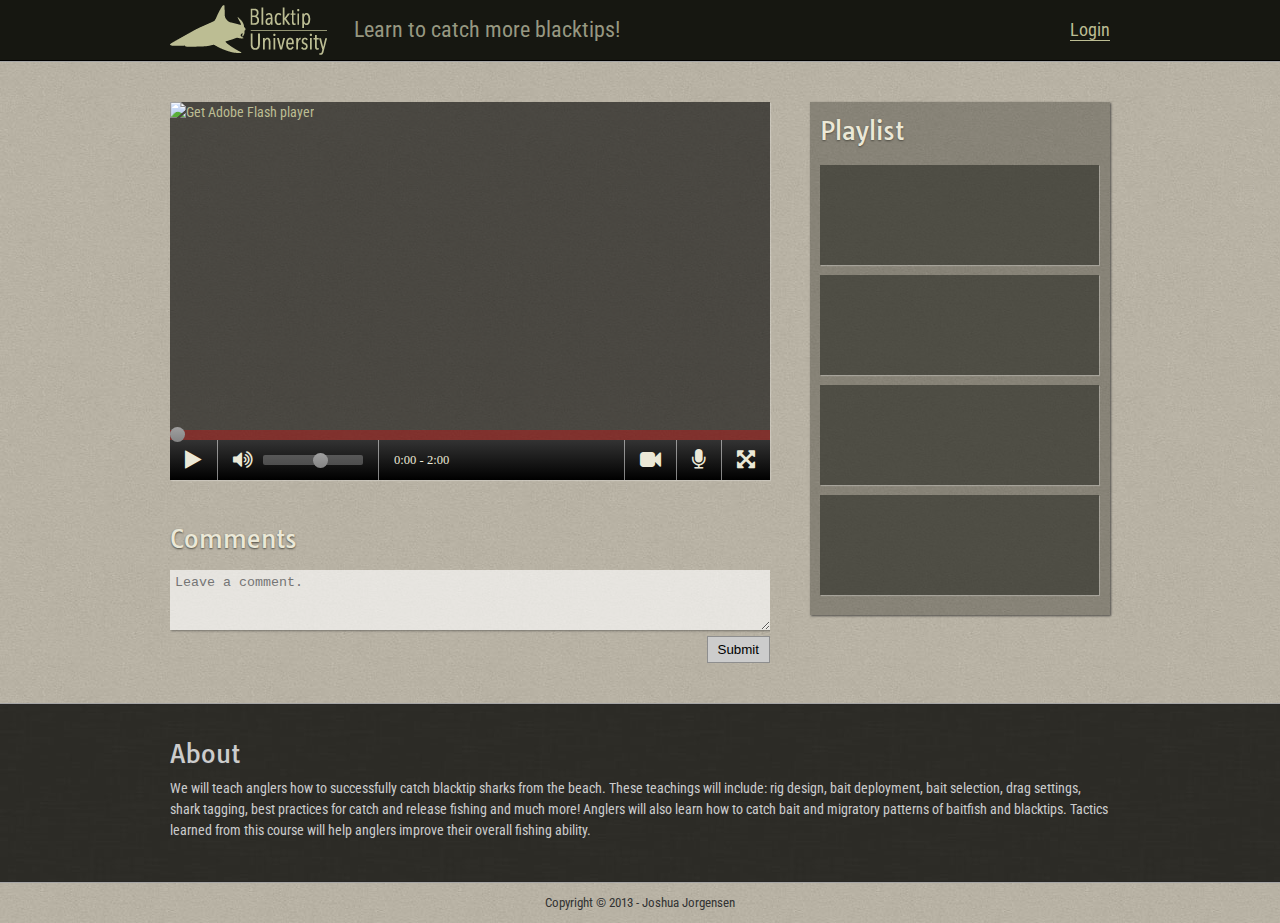
==== lab4/index.html @ f596775e "lab4 sms" ====
<!DOCTYPE html>
<html lang="en">
<head>
	<!-- Mobile -->
	<meta name="viewport" content="width=device-width, initial-scale=1, maximum-scale=1" />

	<title>Blacktip University | SMS</title>
	<meta charset="utf-8"/>
	<meta name="description" content="" />
	<meta name="keywords" content="" />

	<!-- Google Web Fonts -->
	<link href='http://fonts.googleapis.com/css?family=Tauri|Roboto+Condensed:400,300' rel='stylesheet' type='text/css' />

	<!-- Favicon -->
	<link rel="shortcut icon" href="images/favicon.ico" />

	<!-- CSS -->
	<link rel="stylesheet" href="css/main.css" />
	<link rel="stylesheet" href="css/font-awesome.css" />
</head>

<body>
	<header>
		<div class="wrapper">
			<a href="index.html" title="#"><h1>Blacktip University</h1></a>
			<ul>
				<li><a href="login.html">Login</a></li>
				<li>Learn to catch more blacktips!</li>
			</ul>

		</div>
	</header>

	<div id="main_content">

		<div class="light_bg">
			<div class="wrapper">

<!-- Video Player Begins -->
				<section id="video_player">

					<div style="width: 600px; height: 378px;">
						<div id="flashContent">
							<script type="text/javascript">
				                var pageHost = ((document.location.protocol == "https:") ? "https://" : "http://");
				                document.write("<a href='http://www.adobe.com/go/getflashplayer'><img src='" + pageHost + "www.adobe.com/images/shared/download_buttons/get_flash_player.gif' alt='Get Adobe Flash player' /></a>" );
				            </script>
				        </div>
			   		</div>

					<div id="seek_bar"><span></span></div>

					<ul>
						<li id="playButton"><span class="fa fa-play"></span></li>
						<li>
							<span class="fa fa-volume-up"></span>
							<span id="volume_bar"></span>
							<span id="volume_slider"></span>
						</li>
						<li>0:00 - 2:00</li>
						<li><span class="fa fa-arrows-alt "></span></li>
						<li><span class="fa fa-microphone"></span></li>
						<li><span class="fa fa-video-camera"></span></li>
					</ul>

				</section>
<!-- Video Player Ends -->

				<aside>
					<div id="playlist">
						<h2>Playlist</h2>
						<ul>
							<li></li>
							<li></li>
							<li></li>
							<li></li>
						</ul>
					</div>
				</aside>

				<div id="comments">
					<h2>Comments</h2>
					<form>
						<textarea maxlength="200" placeholder="Leave a comment."></textarea>
						<button>Submit</button>
					</form>
				</div>
			</div>
		</div>

		<div class="dark_bg">
			<div class="wrapper">

				<h2>About</h2>
				<p>We will teach anglers how to successfully catch blacktip sharks from the beach. These teachings will include: rig design, bait deployment, bait selection, drag settings, shark tagging, best practices for catch and release fishing and much more! Anglers will also learn how to catch bait and migratory patterns of baitfish and blacktips. Tactics learned from this course will help anglers improve their overall fishing ability.</p>

			</div>
		</div>

	</div><!-- main_content -->

	<footer>
		<p>Copyright &copy; 2013 - Joshua Jorgensen</p>
	</footer>

</body>

<!-- ============== Javascript ============== -->

<!-- jQuery -->
<script type="text/javascript" src="http://ajax.googleapis.com/ajax/libs/jquery/1.8.0/jquery.min.js"></script>

<!-- SMS Scripts -->
<script type="text/javascript" src="js/swfobject.js"></script>
<script type="text/javascript" src="js/sms_setup.js"></script>

<!-- Main -->
<script type="text/javascript" src="js/main.js"></script>

<!--[if lte IE 8]>
<script src="js/html5shiv.js"></script>
<script src="http://ie7-js.googlecode.com/svn/version/2.1(beta4)/IE8.js"></script>
<![endif]-->

</html>
---- lab4/css/main.css ----
/*---------- Reset ----------*/

html, body, div, span, object, iframe,
h1, h2, h3, h4, h5, h6, p, blockquote, pre,
a, abbr, acronym, address, cite, code,
del, dfn, em, img, ins, samp,
small, strike, strong, sub, sup, tt, var,
b, i, dl, dt, dd, ol, ul, li,
fieldset, form, label, legend,
table, caption, tbody, tfoot, thead, tr, th, td,
article, aside, canvas, details, embed, 
figure, figcaption, footer, header, hgroup, 
menu, nav, section, summary, audio, video {
	margin: 0;
	padding: 0;
	border: 0;
	font-size: 100%;
	font: inherit;
	vertical-align: baseline;
}

/* HTML5 display-role reset for older browsers */
article, aside, details, figcaption, figure, 
footer, header, hgroup, menu, nav, section {
	display: block;
}

ol, ul {
	list-style: none;
}

table {
	border-collapse: collapse;
	border-spacing: 0;
}

img {
	max-width: 100%;
}

a:hover, 
button:hover,
#video_player li span {
	cursor: pointer;
}

/*---------- Link Reset ----------*/

a:link,
a:visited,
a:hover,
a:active {
	text-decoration: none;
	border-bottom-width: 1px;
	border-bottom-style: solid;
}

a:link,
a:visited {
	border-bottom-color: #BCBD93;
	color: #BCBD93;
}

a:hover {
	border-bottom-color: #7fadcc;
	color: #7fadcc;
}

/*---------- Basic Elements ----------*/

body {
	font: 62.5%/1.5 'Roboto Condensed', sans-serif;
	-webkit-text-size-adjust: none; /* Prevents the browser from changing the font size */
	background: url('../images/sandpaper.jpg');
	color: #EBE8D7;
}

a [href="index.html"] {
	border: none;
}

h1 {
	text-indent: 100%;
	white-space: nowrap;
	overflow: hidden;
	background: url('../images/logo.png') no-repeat;
	width: 157px;
	height: 50px;
	position: absolute;
	top: 5px;
}

h2 {
	font-size: 1.8em; /* 35px / 14px */
	font-family: 'Tauri', sans-serif;
	text-shadow: 0 1px 2px #4d4b42;
	-moz-text-shadow: 0 1px 2px #4d4b42;
	color: #EBE8D7;
	margin-bottom: 5px;
}

h3 {
	font-size: 2em; /* 18px / 14px */
	margin-bottom: 10px;
	color: #A6C2C5;
	text-shadow: 0 1px 1px #0b0c0d;
	-moz-text-shadow: 0 1px 1px #0b0c0d;
}

p {
	margin-bottom: 12px;
}

/*---------- Wrappers ----------*/

.wrapper {
	max-width: 940px;
	margin: 0 auto;
	overflow: hidden;
	padding: 0 10px;
}

/*---------- Header ----------*/

header {
	height: 60px;
	background: #161711;
	position: relative;
	border-bottom: 1px solid #000;
}

header ul {
	overflow: hidden;
	color: #979881;
	font-size: 2.2em; /* 22px / 10/x */
	font-family: 'Roboto Condensed', sans-serif;
}

header li {
	float: right;
	height: 60px;
	line-height: 60px;
}

header li:first-child {
	margin-left: 450px;
	font-size: 0.8em; /* 22px / 10/x */
}


/*---------- Main Content ----------*/

#main_content {
	padding-top: 10px;
	font-size: 1.4em; /* 14px / 10px */
	border-top: 1px solid #a6a6a6;
}

#main_content .wrapper {
	padding-top: 30px;
	padding-bottom: 40px;
}

.dark_bg, .light_bg {
	width: 100%;
	border-bottom: 1px solid #a6a6a6;
}

.light_bg p {
	text-shadow: 0 1px 1px #4d4b42;
	-moz-text-shadow: 0 1px 1px #4d4b42;
}

.dark_bg {
	background: url('../images/wash_wall.jpg');
	color: #cccccc;
	border-top: 1px solid #292826;
	border-bottom: 1px solid #292826;
}

.dark_bg h2 {
	color: #cccccc;
}

.dark_bg h2,
.dark_bg p {
	text-shadow: 0 1px 2px #313233;
	-moz-text-shadow: 0 1px 2px #313233;
}

.dark_bg a:link,
.dark_bg a:visited {
	text-shadow: 0 1px 1px #4d4d4d;
	-moz-text-shadow: 0 1px 1px #4d4d4d;
}

.dark_bg p:last-child {
	margin: 0;
}

section, #comments {
	float: left;
	margin-right: 40px;
	width: 600px;
	margin-top: 0;
}

#comments h2 {
	font-size: 1.8em;
	margin-bottom: 12px;
}

aside {
	max-width: 300px;
	float: right;
	min-height: 500px;
}

aside h2 {
	font-size: 1.8em;
	margin-bottom: 15px;
}

section h2 {
	margin-bottom: 15px;
}

section p {
	font-size: 1.28571428571em; /* 18px / 14px */
}


/*---------- Video Player ----------*/

#video_player {
	background: rgba(0, 0, 0, 0.6);
	/*background: url('../images/main_video.jpg');*/
	min-height: 378px;
	-webkit-box-shadow: 1px 1px 1px rgba(255, 255, 255, 0.25);
	-moz-box-shadow:    1px 1px 1px rgba(255, 255, 255, 0.25);
	box-shadow:         1px 1px 1px rgba(255, 255, 255, 0.25);
	position: relative;
}

#video_player a {
	border: none;
}

#seek_bar {
	position: absolute;
	bottom: 40px;
	width: 100%;
	background: rgba(255, 0, 0, 0.3);
	height: 10px;
}

#seek_bar span {
	width: 15px;
	height: 15px;
	border-radius: 10px;
	position: absolute;
	z-index: 10;
	bottom: -2px;
	background: rgb(160,160,160);
	background: -moz-linear-gradient(top, rgba(160,160,160,1) 0%, rgba(132,132,132,1) 100%);
	background: -webkit-gradient(linear, left top, left bottom, color-stop(0%,rgba(160,160,160,1)), color-stop(100%,rgba(132,132,132,1)));
	background: -webkit-linear-gradient(top, rgba(160,160,160,1) 0%,rgba(132,132,132,1) 100%);
	background: -o-linear-gradient(top, rgba(160,160,160,1) 0%,rgba(132,132,132,1) 100%);
	background: -ms-linear-gradient(top, rgba(160,160,160,1) 0%,rgba(132,132,132,1) 100%);
	background: linear-gradient(to bottom, rgba(160,160,160,1) 0%,rgba(132,132,132,1) 100%);
}

#video_player ul {
	overflow: hidden;
	position: absolute;
	bottom: 0;
	background: #000;
	width: 100%;
	background: rgb(51,51,51);
	background: -moz-linear-gradient(top, rgba(51,51,51,1) 0%, rgba(0,0,0,1) 100%);
	background: -webkit-gradient(linear, left top, left bottom, color-stop(0%,rgba(51,51,51,1)), color-stop(100%,rgba(0,0,0,1)));
	background: -webkit-linear-gradient(top, rgba(51,51,51,1) 0%,rgba(0,0,0,1) 100%);
	background: -o-linear-gradient(top, rgba(51,51,51,1) 0%,rgba(0,0,0,1) 100%);
	background: -ms-linear-gradient(top, rgba(51,51,51,1) 0%,rgba(0,0,0,1) 100%);
	background: linear-gradient(to bottom, rgba(51,51,51,1) 0%,rgba(0,0,0,1) 100%);
}

#video_player li {
	float: left;
	padding: 5px 15px;
	height: 30px;
	line-height: 30px;
	font-size: 1.5em;
	font-family: "times new roman", serif;
	border-right: 1px solid rgba(255, 255, 255, 0.5);
}

#video_player li span:hover {
	color: #7fadcc;
}

#video_player li:nth-child(2)  {
	position: relative;
	width: 100px;
	padding-right: 45px;
}

#video_player #volume_bar {
	height: 10px;
	background: rgba(255, 255, 255, 0.25);
	width: 100px;
	position: absolute;
	bottom: 15px;
	border-radius: 2px;
	margin-left: 10px;
}

#video_player #volume_slider {
	width: 15px;
	height: 15px;
	border-radius: 10px;
	position: absolute;
	z-index: 12;
	bottom: 12px;
	right: 50px;
	background: rgb(160,160,160);
	background: -moz-linear-gradient(top, rgba(160,160,160,1) 0%, rgba(132,132,132,1) 100%);
	background: -webkit-gradient(linear, left top, left bottom, color-stop(0%,rgba(160,160,160,1)), color-stop(100%,rgba(132,132,132,1)));
	background: -webkit-linear-gradient(top, rgba(160,160,160,1) 0%,rgba(132,132,132,1) 100%);
	background: -o-linear-gradient(top, rgba(160,160,160,1) 0%,rgba(132,132,132,1) 100%);
	background: -ms-linear-gradient(top, rgba(160,160,160,1) 0%,rgba(132,132,132,1) 100%);
	background: linear-gradient(to bottom, rgba(160,160,160,1) 0%,rgba(132,132,132,1) 100%);
}

#video_player li:nth-child(3) {
	font-size: 0.9em;
	border: none;
}

#video_player li:nth-child(4),
#video_player li:nth-child(5),
#video_player li:nth-child(6) {
	border: none;
	float: right;
	border-left: 1px solid rgba(255, 255, 255, 0.5);
}


/*---------- Playlist ----------*/

#playlist {
	padding: 10px;
	background: rgba(22, 23, 17, 0.3);
	width: 280px;
	-webkit-box-shadow: 1px 1px 2px rgba(50, 50, 50, 0.8);
	-moz-box-shadow:    1px 1px 2px rgba(50, 50, 50, 0.8);
	box-shadow:         1px 1px 2px rgba(50, 50, 50, 0.8);
}

#playlist ul {
	overflow: hidden;
}

#playlist li {
	background: rgba(22, 23, 17, 0.5);
	min-height: 100px;
	margin-bottom: 10px;
	width: 279px;
	-webkit-box-shadow: 1px 1px 1px rgba(255, 255, 255, 0.25);
	-moz-box-shadow:    1px 1px 1px rgba(255, 255, 255, 0.25);
	box-shadow:         1px 1px 1px rgba(255, 255, 255, 0.25);
}


/*---------- Comments ----------*/

#comments {
	margin-top: 40px;
	min-height: 100px;
	clear: left;
}


/*---------- Form Elements ----------*/

form {
	overflow: hidden;
}

textarea{
	padding: 5px;
	width: 590px;
	border: none;
	background: rgba(255, 255, 255, 0.65);
	min-height: 50px;
	-webkit-box-shadow: 1px 1px 2px rgba(50, 50, 50, 0.5);
	-moz-box-shadow:    1px 1px 2px rgba(50, 50, 50, 0.5);
	box-shadow:         1px 1px 2px rgba(50, 50, 50, 0.5);
}

button {
	border: 1px solid rgba(0, 0, 0, 0.3);
	padding: 5px 10px;
	float: right;
	background: #cccccc;
	margin: 0;
}

button:hover {
	background: #bfbfbf;
}


/*---------- Footer ----------*/

footer {
	padding: 20px 0;
	text-align: center;
	border-top: 1px solid #a6a6a6;
	font-size: 1.3em; /* 14px / 10px */
	line-height: 0;
	color: #333333;
}

footer p {
	margin: 0;
}
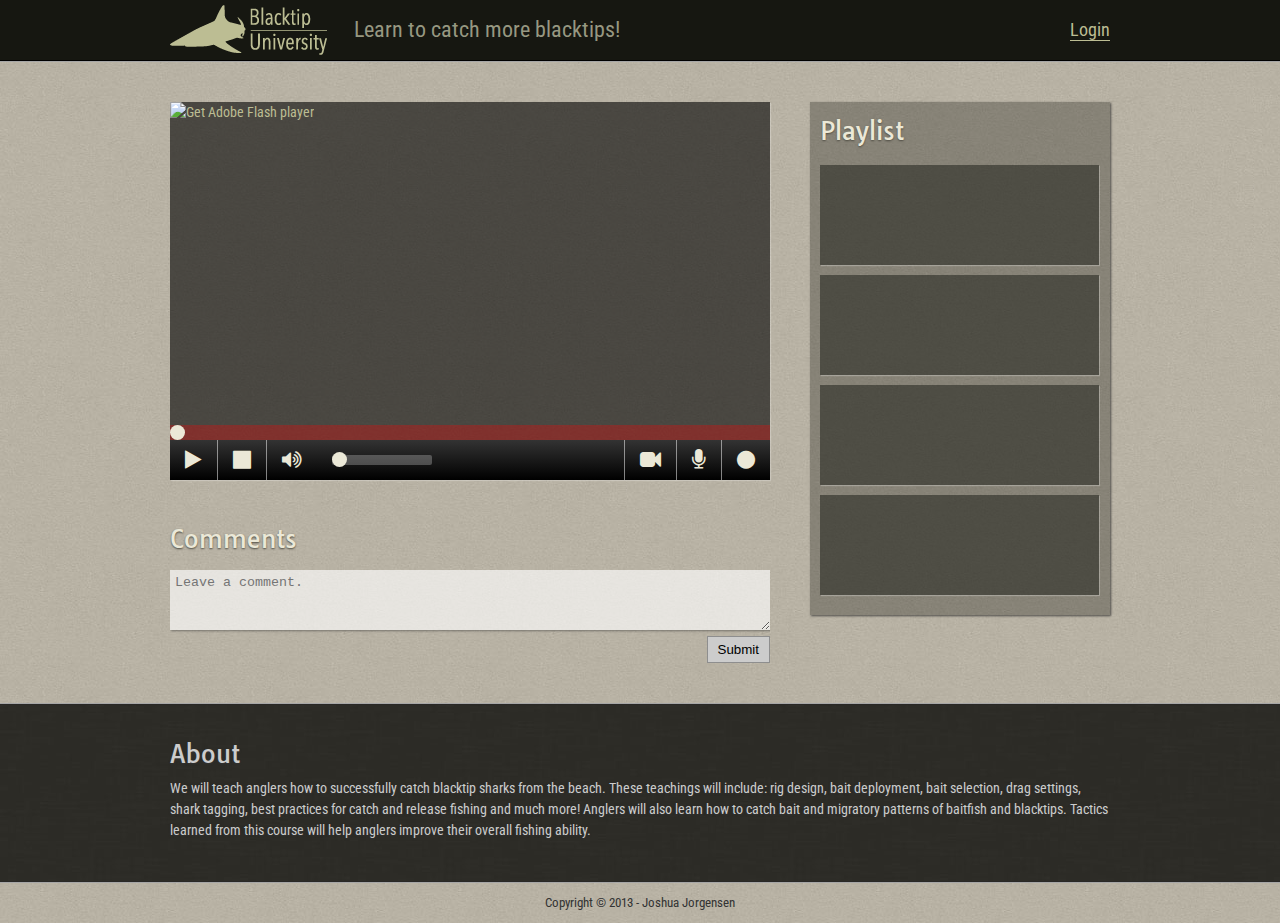
==== commit 7abb39e2: "lab4" ====
--- a/lab4/index.html
+++ b/lab4/index.html
@@ -18,6 +18,7 @@
 	<!-- CSS -->
 	<link rel="stylesheet" href="css/main.css" />
 	<link rel="stylesheet" href="css/font-awesome.css" />
+	<link href="css/ui-lightness/jquery-ui-1.10.3.custom.css" rel="stylesheet">
 </head>
 
 <body>
@@ -40,7 +41,7 @@
 <!-- Video Player Begins -->
 				<section id="video_player">
 
-					<div style="width: 600px; height: 378px;">
+					<div style="width: 600px; height: 338px;">
 						<div id="flashContent">
 							<script type="text/javascript">
 				                var pageHost = ((document.location.protocol == "https:") ? "https://" : "http://");
@@ -49,19 +50,22 @@
 				        </div>
 			   		</div>
 
-					<div id="seek_bar"><span></span></div>
+			   		<ul id="cameraList"></ul>
+			   		<ul id="microphoneList"></ul>
 
-					<ul>
-						<li id="playButton"><span class="fa fa-play"></span></li>
+					<div id="seek_bar"><span id="seek_bar_handle"></span></div>
+
+					<ul id="videoControls">
+						<li id="playButton"><span id="playPause" class="fa fa-play"></span></li>
+						<li id="stopButton"><span class="fa fa-stop"></span></li>
+						<li><span id="volume_icon" class="fa fa-volume-up"></span></li>
 						<li>
-							<span class="fa fa-volume-up"></span>
 							<span id="volume_bar"></span>
 							<span id="volume_slider"></span>
 						</li>
-						<li>0:00 - 2:00</li>
-						<li><span class="fa fa-arrows-alt "></span></li>
-						<li><span class="fa fa-microphone"></span></li>
-						<li><span class="fa fa-video-camera"></span></li>
+						<li id="record"><span class="fa fa-circle"></span></li>
+						<li id="microphone"><span class="fa fa-microphone"></span></li>
+						<li id="camera"><span class="fa fa-video-camera"></span></li>
 					</ul>
 
 				</section>
@@ -111,6 +115,9 @@
 <!-- jQuery -->
 <script type="text/javascript" src="http://ajax.googleapis.com/ajax/libs/jquery/1.8.0/jquery.min.js"></script>
 
+<!-- jQuery Ui -->
+<script type="text/javascript" src="js/jquery-ui-1.10.3.custom.js"></script>
+
 <!-- SMS Scripts -->
 <script type="text/javascript" src="js/swfobject.js"></script>
 <script type="text/javascript" src="js/sms_setup.js"></script>
--- a/lab4/css/main.css
+++ b/lab4/css/main.css
@@ -249,9 +249,11 @@
 #seek_bar {
 	position: absolute;
 	bottom: 40px;
-	width: 100%;
+	width: 600px;
 	background: rgba(255, 0, 0, 0.3);
-	height: 10px;
+	height: 15px;
+	border-radius: 0;
+	border: none !important;
 }
 
 #seek_bar span {
@@ -260,14 +262,8 @@
 	border-radius: 10px;
 	position: absolute;
 	z-index: 10;
-	bottom: -2px;
-	background: rgb(160,160,160);
-	background: -moz-linear-gradient(top, rgba(160,160,160,1) 0%, rgba(132,132,132,1) 100%);
-	background: -webkit-gradient(linear, left top, left bottom, color-stop(0%,rgba(160,160,160,1)), color-stop(100%,rgba(132,132,132,1)));
-	background: -webkit-linear-gradient(top, rgba(160,160,160,1) 0%,rgba(132,132,132,1) 100%);
-	background: -o-linear-gradient(top, rgba(160,160,160,1) 0%,rgba(132,132,132,1) 100%);
-	background: -ms-linear-gradient(top, rgba(160,160,160,1) 0%,rgba(132,132,132,1) 100%);
-	background: linear-gradient(to bottom, rgba(160,160,160,1) 0%,rgba(132,132,132,1) 100%);
+	top: 0 !important;
+	background: #EBE8D7 !important;
 }
 
 #video_player ul {
@@ -291,7 +287,7 @@
 	height: 30px;
 	line-height: 30px;
 	font-size: 1.5em;
-	font-family: "times new roman", serif;
+	/*font-family: "times new roman", serif;*/
 	border-right: 1px solid rgba(255, 255, 255, 0.5);
 }
 
@@ -299,10 +295,15 @@
 	color: #7fadcc;
 }
 
-#video_player li:nth-child(2)  {
+#video_player li:nth-child(3)  {
+	border: none;
+}
+
+#video_player li:nth-child(4)  {
 	position: relative;
 	width: 100px;
 	padding-right: 45px;
+	border: none;
 }
 
 #video_player #volume_bar {
@@ -312,7 +313,7 @@
 	position: absolute;
 	bottom: 15px;
 	border-radius: 2px;
-	margin-left: 10px;
+	/*margin-left: 10px;*/
 }
 
 #video_player #volume_slider {
@@ -321,28 +322,65 @@
 	border-radius: 10px;
 	position: absolute;
 	z-index: 12;
-	bottom: 12px;
-	right: 50px;
-	background: rgb(160,160,160);
-	background: -moz-linear-gradient(top, rgba(160,160,160,1) 0%, rgba(132,132,132,1) 100%);
-	background: -webkit-gradient(linear, left top, left bottom, color-stop(0%,rgba(160,160,160,1)), color-stop(100%,rgba(132,132,132,1)));
-	background: -webkit-linear-gradient(top, rgba(160,160,160,1) 0%,rgba(132,132,132,1) 100%);
-	background: -o-linear-gradient(top, rgba(160,160,160,1) 0%,rgba(132,132,132,1) 100%);
-	background: -ms-linear-gradient(top, rgba(160,160,160,1) 0%,rgba(132,132,132,1) 100%);
-	background: linear-gradient(to bottom, rgba(160,160,160,1) 0%,rgba(132,132,132,1) 100%);
-}
-
-#video_player li:nth-child(3) {
-	font-size: 0.9em;
-	border: none;
-}
-
-#video_player li:nth-child(4),
+	/*top: -2.5px;*/
+	top: 12px;
+	/*left: 45px;*/
+	/*margin-left: 7px;*/
+	background: #EBE8D7;
+}
+
 #video_player li:nth-child(5),
-#video_player li:nth-child(6) {
+#video_player li:nth-child(6),
+#video_player li:nth-child(7) {
 	border: none;
 	float: right;
 	border-left: 1px solid rgba(255, 255, 255, 0.5);
+}
+
+
+/*---------- Camera & Microphone List ----------*/
+
+#videoControls {
+	z-index: 6;
+}
+
+#cameraList, #microphoneList {
+	background: rgba(0, 0, 0, 0.5) !important;
+	width: 100px !important;
+	height: 120px !important;
+	position: absolute;
+	z-index: 5;
+	bottom: 40px !important;
+	right: 44px;
+	border: 1px solid rgba(255, 255, 255, 0.5);
+	border-bottom: none;
+	display: none;
+}
+
+#cameraList li, 
+#microphoneList li {
+	font-size: 12px;
+	/*width: 100px;*/
+	padding: 10px 0;
+	height: 40px;
+	background: #EBE8D7;
+	color: rgba(0, 0, 0, 0.8) !important;
+	line-height: 1.1;
+	position: none;
+}
+
+#cameraList li:hover, 
+#microphoneList li:hover {
+	background: #9f9a7f;
+	cursor: pointer;
+}
+
+#microphoneList {
+	right: 0;
+}
+
+#cameraList {
+	right: 44px;
 }
 
 
